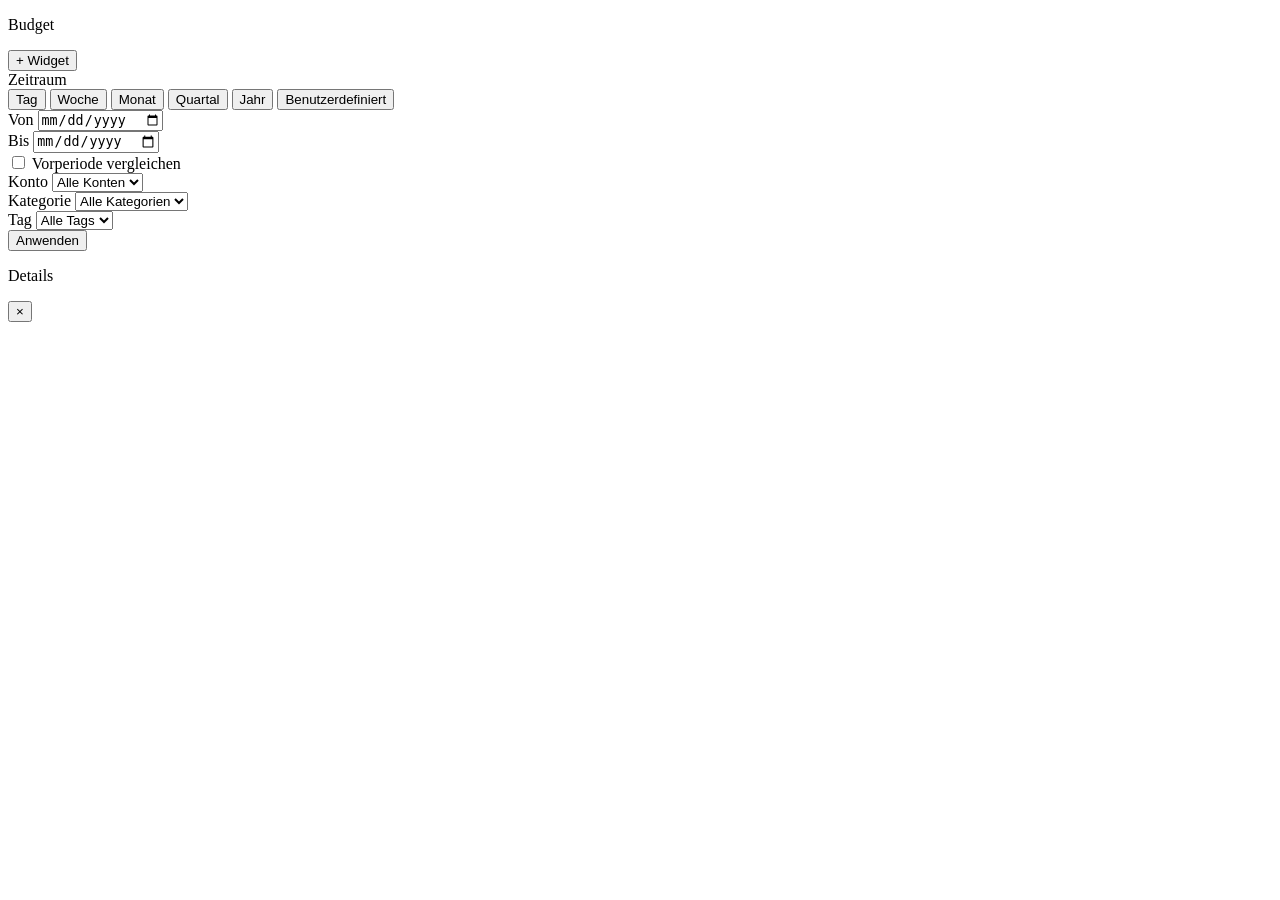
==== web/analyse.html @ a285db28 "Switch desktop launcher to a windowless pythonw shortcut Replaces the console-window .bat launcher w" ====
<!DOCTYPE html>
<html lang="de">
<head>
  <meta charset="UTF-8">
  <script>
    (function () {
      var theme = localStorage.getItem("theme");
      if (theme === "light" || theme === "dark") {
        document.documentElement.setAttribute("data-theme", theme);
      }
    })();
  </script>
  <meta name="viewport" content="width=device-width, initial-scale=1">
  <title>Budget Tracker — Budget</title>
  <link rel="stylesheet" href="/style.css">
</head>
<body>
  <div class="app-shell">
  <nav class="sidebar" id="sidebar" data-active="budget"></nav>
  <div class="page">

    <header class="app-header">
      <p class="app-title">Budget</p>
      <div class="widget-picker">
        <button id="add-widget-btn" class="btn btn-ghost" type="button">+ Widget</button>
        <div id="widget-picker-menu" class="widget-picker-menu hidden"></div>
      </div>
    </header>

    <div class="dashboard-toolbar">
      <div class="dashboard-toolbar-row">
        <div class="field">
          <label class="field-label">Zeitraum</label>
          <div id="granularity-picker" class="segmented">
            <button type="button" class="segmented-option" data-granularity="day">Tag</button>
            <button type="button" class="segmented-option" data-granularity="week">Woche</button>
            <button type="button" class="segmented-option active" data-granularity="month">Monat</button>
            <button type="button" class="segmented-option" data-granularity="quarter">Quartal</button>
            <button type="button" class="segmented-option" data-granularity="year">Jahr</button>
            <button type="button" class="segmented-option" data-granularity="custom">Benutzerdefiniert</button>
          </div>
        </div>
        <div class="field" id="custom-start-field">
          <label class="field-label" for="filter-start">Von</label>
          <input id="filter-start" type="date">
        </div>
        <div class="field" id="custom-end-field">
          <label class="field-label" for="filter-end">Bis</label>
          <input id="filter-end" type="date">
        </div>
        <label class="compare-toggle">
          <input type="checkbox" id="compare-toggle">
          Vorperiode vergleichen
        </label>
        <div class="toolbar-spacer"></div>
      </div>
      <div class="dashboard-toolbar-row">
        <div class="field">
          <label class="field-label" for="filter-account">Konto</label>
          <select id="filter-account"><option value="">Alle Konten</option></select>
        </div>
        <div class="field">
          <label class="field-label" for="filter-category">Kategorie</label>
          <select id="filter-category"><option value="">Alle Kategorien</option></select>
        </div>
        <div class="field">
          <label class="field-label" for="filter-tag">Tag</label>
          <select id="filter-tag"><option value="">Alle Tags</option></select>
        </div>
        <div class="toolbar-spacer"></div>
        <button id="apply-filters-btn" class="btn btn-primary" type="button">Anwenden</button>
      </div>
    </div>

    <div id="dashboard-grid" class="dashboard-grid"></div>

  </div>
  </div>

  <div id="drilldown-modal" class="modal-overlay hidden">
    <div class="modal-card">
      <div class="modal-head">
        <p class="modal-title" id="drilldown-title">Details</p>
        <button type="button" class="modal-close" id="drilldown-close">&times;</button>
      </div>
      <div class="modal-body" id="drilldown-body"></div>
    </div>
  </div>

  <script src="/sidebar.js"></script>
  <script src="/charts.js"></script>
  <script src="/dashboard.js"></script>
</body>
</html>
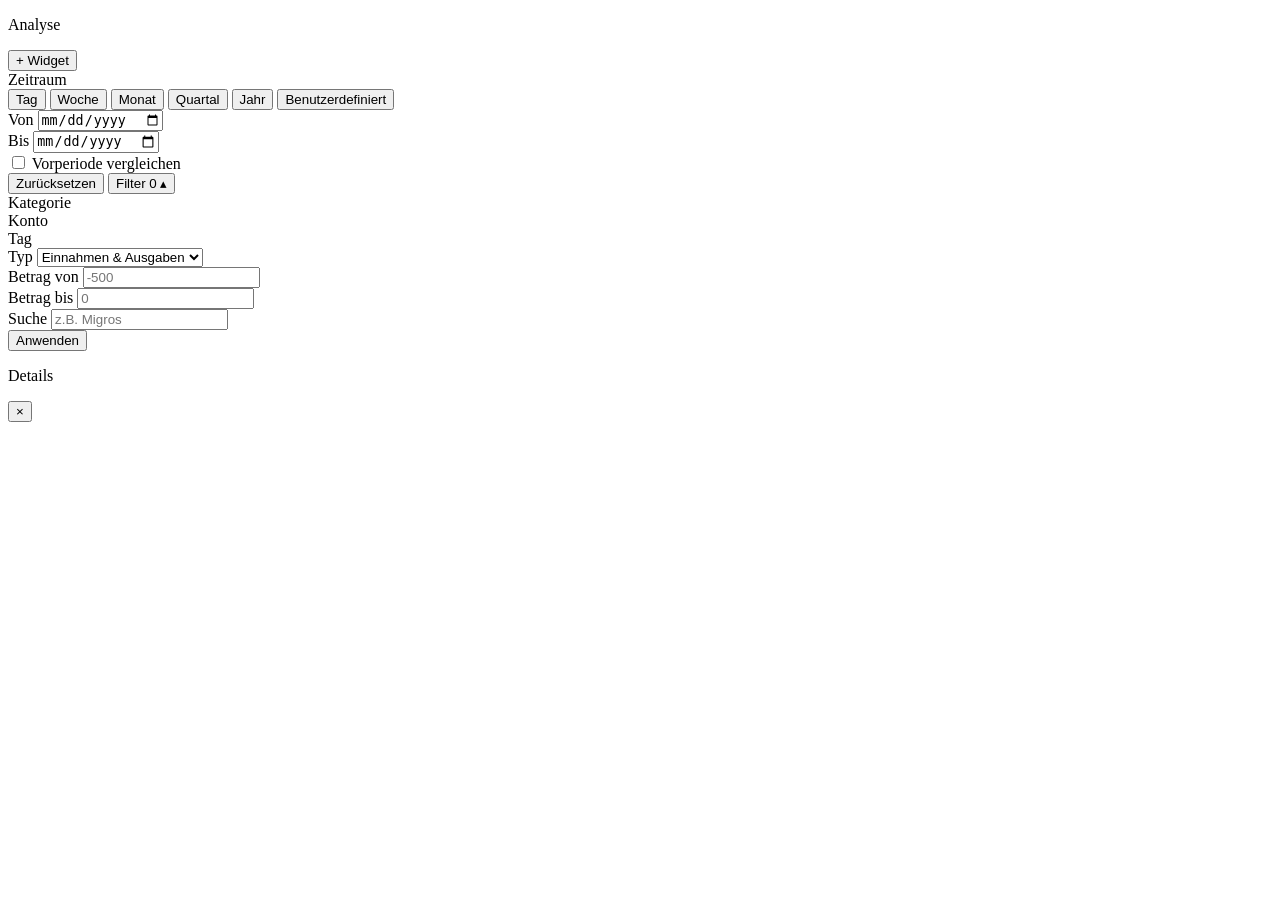
==== commit 18838be1: "Expand Analyse tab: hidden categories, multi-select filters, recurring & travel detection Renames th" ====
--- a/web/analyse.html
+++ b/web/analyse.html
@@ -11,16 +11,16 @@
     })();
   </script>
   <meta name="viewport" content="width=device-width, initial-scale=1">
-  <title>Budget Tracker — Budget</title>
+  <title>Budget Tracker — Analyse</title>
   <link rel="stylesheet" href="/style.css">
 </head>
 <body>
   <div class="app-shell">
-  <nav class="sidebar" id="sidebar" data-active="budget"></nav>
+  <nav class="sidebar" id="sidebar" data-active="analyse"></nav>
   <div class="page">
 
     <header class="app-header">
-      <p class="app-title">Budget</p>
+      <p class="app-title">Analyse</p>
       <div class="widget-picker">
         <button id="add-widget-btn" class="btn btn-ghost" type="button">+ Widget</button>
         <div id="widget-picker-menu" class="widget-picker-menu hidden"></div>
@@ -53,24 +53,51 @@
           Vorperiode vergleichen
         </label>
         <div class="toolbar-spacer"></div>
+        <button id="reset-filters-btn" class="btn btn-ghost hidden" type="button">Zurücksetzen</button>
+        <button id="filter-toggle-btn" class="btn btn-ghost filter-toggle active" type="button">
+          Filter
+          <span id="filter-toggle-badge" class="filter-badge hidden">0</span>
+          <span id="filter-toggle-caret" class="filter-toggle-caret">▴</span>
+        </button>
       </div>
-      <div class="dashboard-toolbar-row">
+      <div id="advanced-filters" class="dashboard-toolbar-row">
         <div class="field">
-          <label class="field-label" for="filter-account">Konto</label>
-          <select id="filter-account"><option value="">Alle Konten</option></select>
+          <label class="field-label">Kategorie</label>
+          <div id="filter-category" class="multiselect"></div>
         </div>
         <div class="field">
-          <label class="field-label" for="filter-category">Kategorie</label>
-          <select id="filter-category"><option value="">Alle Kategorien</option></select>
+          <label class="field-label">Konto</label>
+          <div id="filter-account" class="multiselect"></div>
         </div>
         <div class="field">
-          <label class="field-label" for="filter-tag">Tag</label>
-          <select id="filter-tag"><option value="">Alle Tags</option></select>
+          <label class="field-label">Tag</label>
+          <div id="filter-tag" class="multiselect"></div>
+        </div>
+        <div class="field">
+          <label class="field-label" for="filter-type">Typ</label>
+          <select id="filter-type">
+            <option value="">Einnahmen &amp; Ausgaben</option>
+            <option value="income">Nur Einnahmen</option>
+            <option value="expense">Nur Ausgaben</option>
+          </select>
+        </div>
+        <div class="field amount">
+          <label class="field-label" for="filter-min-amount">Betrag von</label>
+          <input id="filter-min-amount" type="number" step="0.01" placeholder="-500">
+        </div>
+        <div class="field amount">
+          <label class="field-label" for="filter-max-amount">Betrag bis</label>
+          <input id="filter-max-amount" type="number" step="0.01" placeholder="0">
+        </div>
+        <div class="field search">
+          <label class="field-label" for="filter-search">Suche</label>
+          <input id="filter-search" type="text" placeholder="z.B. Migros">
         </div>
         <div class="toolbar-spacer"></div>
         <button id="apply-filters-btn" class="btn btn-primary" type="button">Anwenden</button>
       </div>
     </div>
+    <div id="active-filter-chips" class="filter-chips hidden"></div>
 
     <div id="dashboard-grid" class="dashboard-grid"></div>
 
@@ -89,6 +116,6 @@
 
   <script src="/sidebar.js"></script>
   <script src="/charts.js"></script>
-  <script src="/dashboard.js"></script>
+  <script src="/analyse.js"></script>
 </body>
 </html>
